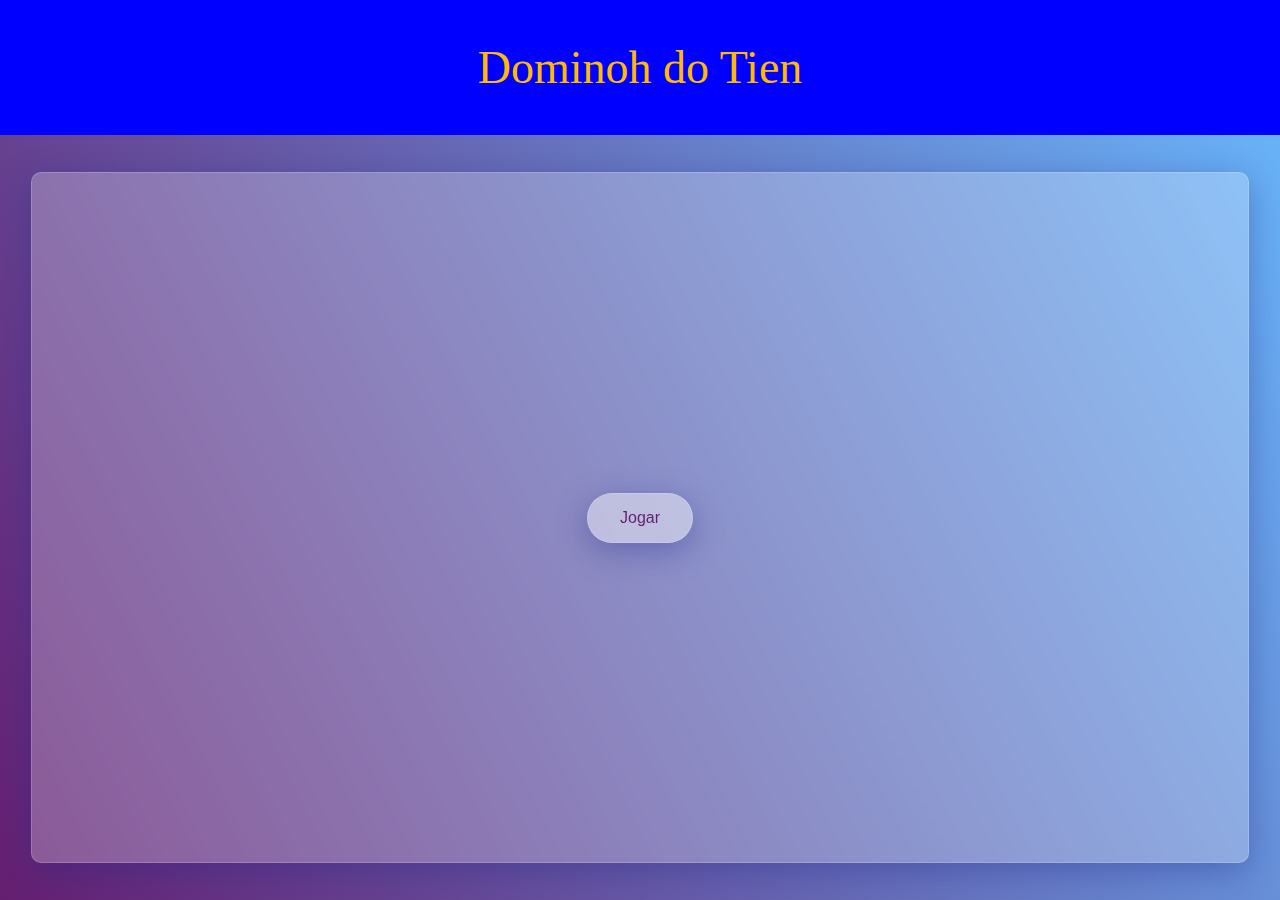
==== index.html @ e02519c8 "Merge pull request #1 from DanielMelloo/main" ====
<!DOCTYPE html>
<html lang="en">
<head>
    <meta charset="UTF-8">
    <meta http-equiv="X-UA-Compatible" content="IE=edge">
    <meta name="viewport" content="width=device-width, initial-scale=1.0">
    <link rel="stylesheet" href="style.css">
    <title>Dominoh do Tien</title>
</head>
<body>
    <div class="main">
        <div class="header">
           
            <div class="headerContent">
                
            </div>
            <div class="headerContent" id="headerTitle">
                <span>Dominoh do Tien</span>
            </div>
            <div class="headerContent">

            </div>
            
        </div>

        <div class="page">
            <div class="gameContainer">

                <!-- 
                    Botão by Baniel
                 -->
                
                <a class="playButton2" href="./game/game.html">
                    Jogar
                </a>


                <!-- 
                    Botão by Thiago
                -->

               <!-- <div class="playBox">
                <div></div>
                <div></div>
                    <div class="playTitle">
                        <span>Dominoh do Tien</span>
                    </div>
                    <div class="playButton">
                        <a href="./game/game.html"><button>Jogar</button></a>
                    </div>
                    <div></div>
                    <div></div>
               </div> -->
                
            </div>
        </div>
    </div>
</body>
</html>
---- style.css ----
body{
    margin: 0;
    background-color: #c4c4c4;
    display: flex;
    flex-direction: column;
    
}
.header{
    display: flex;
    flex-direction: row;
    background-color: blue;
    height: 15vh;
    

}
.headerContent{
    width: 100%;
    display: flex;
    flex-direction: row;
    justify-content: center;
    align-items: center;
}
#headerTitle{
    color: rgb(255, 187, 0);
    font-size: 46px;
}
.page{
    display: flex ;
    justify-content: center;
    align-items: center;
    /* background-color: #7037cd; */
    width: 100vw;
    height: 85vh;
    background: rgb(101,31,113);
    background: linear-gradient(63deg, rgba(101,31,113,1) 0%, rgba(104,178,248,1) 100%);

}
.gameContainer{

    /* ==================== */
    /* Estilização de Vidro */
    /* ==================== */

    background: rgba( 255, 255, 255, 0.25 );
    box-shadow: 0 8px 32px 0 rgba( 31, 38, 135, 0.37 );
    backdrop-filter: blur( 3px );
    -webkit-backdrop-filter: blur( 3px );
    border-radius: 10px;
    border: 1px solid rgba( 255, 255, 255, 0.18 );


    width: 95%;
    height: 90%;
    display: flex;
    flex-direction: column;
    align-items: center;
    justify-content: center;

}
.playBox{

    /* =========== */
    /* Estilização */
    /* =========== */

    border-radius: 47px;
    background: #1c0345;

    background-color:aqua;
    height: 50vh;
    width: 50vh;
    display: flex;
    flex-direction: column;
    justify-content: space-between;
    align-items: center; 
    
}
.playTitle{
    display: flex;
    flex-direction: column;
    align-items: center;
    font-size: 22px;
}

.playButton2{

    /* ============================ */
    /* Tamanho e Aparência do Botão */
    /* ============================ */

    border-radius: 47px;
    padding: 15px 32px;
    cursor: pointer;
    margin: 4px 2px;

/* 
    height: 10vw;
    width: 20vh;

    height: 10vmin;
    height: 15vmax;
    width: 10vmin; 
    width: 30vmax; 
    
*/

        /* ==================== */
        /* Estilização de Vidro */
        /* ==================== */

        background: rgba( 255, 255, 255, 0.25 );
        box-shadow: 0 8px 32px 0 rgba( 31, 38, 135, 0.37 );
        backdrop-filter: blur( 3px );
        -webkit-backdrop-filter: blur( 3px );
        border: 1px solid rgba( 255, 255, 255, 0.18 );

    /* ============================ */
    /* Tamanho e Aparência do Texto */
    /* ============================ */

    text-size-adjust: 80%;
    text-align: center;
    justify-content: center;
    overflow: auto;
    font-family: sans-serif;
    text-decoration: none;
    -webkit-text-fill-color:#651f71;
    display: inline-block;
    font-size: 16px;
}
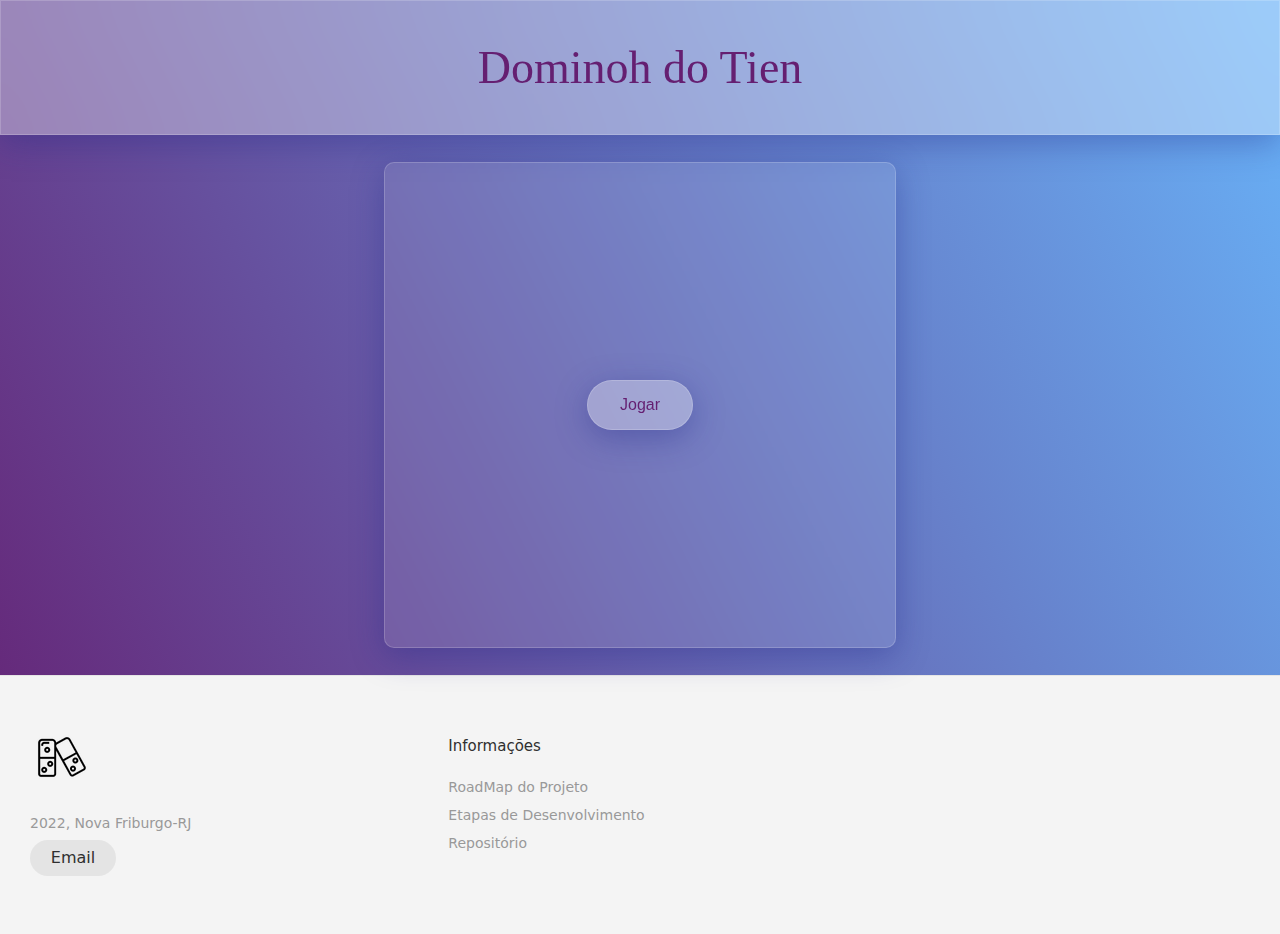
==== commit 7e4e2f61: "Second Commit" ====
--- a/index.html
+++ b/index.html
@@ -1,14 +1,16 @@
 <!DOCTYPE html>
-<html lang="en">
+<html lang="pt_br">
 <head>
     <meta charset="UTF-8">
     <meta http-equiv="X-UA-Compatible" content="IE=edge">
     <meta name="viewport" content="width=device-width, initial-scale=1.0">
     <link rel="stylesheet" href="style.css">
-    <title>Dominoh do Tien</title>
+    <title>
+        "Dominoh do Tien"</title>
 </head>
 <body>
     <div class="main">
+
         <div class="header">
            
             <div class="headerContent">
@@ -26,34 +28,50 @@
         <div class="page">
             <div class="gameContainer">
 
-                <!-- 
-                    Botão by Baniel
-                 -->
-                
-                <a class="playButton2" href="./game/game.html">
+                <a class="playButton" href="./game/game.html">
                     Jogar
                 </a>
 
-
-                <!-- 
-                    Botão by Thiago
-                -->
-
-               <!-- <div class="playBox">
-                <div></div>
-                <div></div>
-                    <div class="playTitle">
-                        <span>Dominoh do Tien</span>
-                    </div>
-                    <div class="playButton">
-                        <a href="./game/game.html"><button>Jogar</button></a>
-                    </div>
-                    <div></div>
-                    <div></div>
-               </div> -->
-                
             </div>
         </div>
+
+        <footer class="footer">
+            <div class="footerBox">
+              <h1 class="footerLogo">
+                <img src = "assets/dominologo.svg" alt="Logo"/>
+              </h1>
+          
+              <address>
+                2022, Nova Friburgo-RJ<br>
+          
+                <a class="footerEmailContact" href="mailto:dominohmodelagem2022@gmail.com">Email</a>
+              </address>
+            </div>
+          
+            <ul class="footerNav">
+                <li class="navItens">
+                    <h2 class="navTitle">Informações</h2>
+          
+                    <ul class="navUl">
+                    <li>
+                        <a href="https://miro.com/app/board/uXjVPI9sWDk=/?share_link_id=49944206060" target="_blank">RoadMap do Projeto</a>
+                    </li>
+            
+                    <li>
+                        <a href="https://docs.google.com/document/d/1-sLnPG-cm2krvLi3ErKQLr4RWwbdGIAK3DshcIj1DjU/edit?usp=sharing" target="_blank">Etapas de Desenvolvimento</a>
+                    </li>
+
+                    <li>
+                        <a href="https://github.com/Orkthi/Domino-game" target="_blank">Repositório</a>
+                    </li>
+                    
+
+                    </ul>
+
+                </li>
+            </ul>
+        </footer>
+    
     </div>
 </body>
 </html>--- a/style.css
+++ b/style.css
@@ -1,41 +1,116 @@
+html{
+  min-height: 100%;
+}
+
 body{
-    margin: 0;
-    background-color: #c4c4c4;
-    display: flex;
-    flex-direction: column;
-    
+  min-height: 100%;
+  margin: 0;
+  padding: 0;
+  background-color: #c4c4c4;
+  display: flex;
+  flex-direction: column;
+
+  /* ========= */
+  /* Gradiente */
+  /* ========= */
+
+  background: rgb(101,31,113);
+  background: linear-gradient(63deg, rgba(101,31,113,1) 0%, rgba(104,178,248,1) 100%);
 }
 .header{
-    display: flex;
-    flex-direction: row;
-    background-color: blue;
-    height: 15vh;
-    
-
+  display: flex;
+  flex-direction: row;
+  height: 15vh;
+
+  /* ==================== */
+  /* Estilização de Vidro */
+  /* ==================== */
+
+  background: rgba( 255, 255, 255, 0.35 );
+  box-shadow: 0 8px 32px 0 rgba( 31, 38, 135, 0.37 );
+  backdrop-filter: blur( 19px );
+  -webkit-backdrop-filter: blur( 19px );
+  border: 1px solid rgba( 255, 255, 255, 0.18 );
 }
 .headerContent{
-    width: 100%;
-    display: flex;
-    flex-direction: row;
-    justify-content: center;
-    align-items: center;
+  width: 100%;
+  display: flex;
+  flex-direction: row;
+  justify-content: center;
+  align-items: center;
 }
 #headerTitle{
-    color: rgb(255, 187, 0);
-    font-size: 46px;
+  color:   #651f71;
+  font-size: 46px;
+  
 }
 .page{
-    display: flex ;
-    justify-content: center;
-    align-items: center;
-    /* background-color: #7037cd; */
-    width: 100vw;
-    height: 85vh;
-    background: rgb(101,31,113);
-    background: linear-gradient(63deg, rgba(101,31,113,1) 0%, rgba(104,178,248,1) 100%);
-
+  display: flex ;
+  justify-content: center;
+  align-items: center;
+  width: 100%;
+  height: 60vh;
 }
 .gameContainer{
+
+  /* ==================== */
+  /* Estilização de Vidro */
+  /* ==================== */
+
+  background: rgba( 255, 255, 255, 0.1 );
+  box-shadow: 0 8px 32px 0 rgba( 31, 38, 135, 0.37 );
+  backdrop-filter: blur( 3px );
+  -webkit-backdrop-filter: blur( 3px );
+  border-radius: 10px;
+  border: 1px solid rgba( 255, 255, 255, 0.18 );
+
+  /* ========= */
+  /* Aparência */
+  /* ========= */
+
+  width: 60%;
+  height: 80%;
+  margin: 50px;
+  display: flex;
+  flex-direction: column;
+  align-items: center;
+  justify-content: center;
+
+}
+.playBox{
+
+  /* =========== */
+  /* Estilização */
+  /* =========== */
+
+  border-radius: 47px;
+  background: #1c0345;
+
+  background-color:aqua;
+  height: 50vh;
+  width: 50vh;
+  display: flex;
+  flex-direction: column;
+  justify-content: space-between;
+  align-items: center; 
+    
+}
+.playTitle{
+  display: flex;
+  flex-direction: column;
+  align-items: center;
+  font-size: 22px;
+}
+.playButton{
+
+  /* ============================ */
+  /* Tamanho e Aparência do Botão */
+  /* ============================ */
+
+  border-radius: 47px;
+  padding: 15px 32px;
+  cursor: pointer;
+  margin: 4px 2px;
 
     /* ==================== */
     /* Estilização de Vidro */
@@ -45,86 +120,150 @@
     box-shadow: 0 8px 32px 0 rgba( 31, 38, 135, 0.37 );
     backdrop-filter: blur( 3px );
     -webkit-backdrop-filter: blur( 3px );
-    border-radius: 10px;
     border: 1px solid rgba( 255, 255, 255, 0.18 );
 
-
-    width: 95%;
-    height: 90%;
+  /* ============================ */
+  /* Tamanho e Aparência do Texto */
+  /* ============================ */
+
+  text-size-adjust: 80%;
+  text-align: center;
+  justify-content: center;
+  overflow: auto;
+  font-family: sans-serif;
+  text-decoration: none;
+  -webkit-text-fill-color:#651f71;
+  display: inline-block;
+  font-size: 16px;
+}
+
+/* ====== */
+/* Footer */
+/* ====== */
+
+*, *:before, *:after {
+    box-sizing: border-box;
+  }
+  
+  .footer {
+    /* ============== */
+    /* Posicionamento */
+    /* ============== */
+
+    width: 100%;
+    bottom: 0px;
+    
+    grid-template-rows: auto 1fr auto;
+    padding: 30px 30px 20px 30px;
+    
+
+    /* =================== */
+    /* Definições da Fonte */
+    /* =================== */
+
+    font-family: acumin-pro, system-ui, sans-serif;
+    font-size: 14px;
+
+    /* ========================= */
+    /* Alinhamento dos Elementos */
+    /* ========================= */
+    
+    flex-flow: row wrap;
+    align-items: start;
     display: flex;
-    flex-direction: column;
+    
+    /* ========= */
+    /* Aparência */
+    /* ========= */
+    
+    border-top: 1px solid #e5e5e5;
+    background-color: #f4f4f4;
+    color: #2f2f2f;
+  }
+
+  .footer > * {
+    flex:  1 100%;
+  }
+  
+  .footerBox {
+    margin-right: 1.25em;
+    margin-bottom: 2em;
+    
+  }
+  
+  .footerBox h2 {
+    margin-top: 1.3em;
+    font-size: 15px;
+    font-weight: 400;
+  }
+  
+  .navTitle {
+    font-weight: 400;
+    font-size: 15px;
+  }
+  
+  .footer address {
+    font-style: normal;
+    color: #999;
+  } 
+  
+  .footerEmailContact {
+    display: flex;
     align-items: center;
     justify-content: center;
-
-}
-.playBox{
-
-    /* =========== */
-    /* Estilização */
-    /* =========== */
-
-    border-radius: 47px;
-    background: #1c0345;
-
-    background-color:aqua;
-    height: 50vh;
-    width: 50vh;
+    height: 36px;
+    max-width: max-content;
+    background-color: rgb(33, 33, 33, 0.07);
+    border-radius: 100px;
+    color: #2f2f2f;
+    line-height: 0;
+    margin: 0.6em 0;
+    font-size: 1rem;
+    padding: 0 1.3em;
+  }
+  
+  .footer ul {
+    list-style: none;
+    padding-left: 0;
+  }
+  
+  .footer li {
+    line-height: 2em;
+  }
+  
+  .footer a {
+    text-decoration: none;
+  }
+  
+  .footerNav {
     display: flex;
-    flex-direction: column;
-    justify-content: space-between;
-    align-items: center; 
-    
-}
-.playTitle{
-    display: flex;
-    flex-direction: column;
-    align-items: center;
-    font-size: 22px;
-}
-
-.playButton2{
-
-    /* ============================ */
-    /* Tamanho e Aparência do Botão */
-    /* ============================ */
-
-    border-radius: 47px;
-    padding: 15px 32px;
-    cursor: pointer;
-    margin: 4px 2px;
-
-/* 
-    height: 10vw;
-    width: 20vh;
-
-    height: 10vmin;
-    height: 15vmax;
-    width: 10vmin; 
-    width: 30vmax; 
-    
-*/
-
-        /* ==================== */
-        /* Estilização de Vidro */
-        /* ==================== */
-
-        background: rgba( 255, 255, 255, 0.25 );
-        box-shadow: 0 8px 32px 0 rgba( 31, 38, 135, 0.37 );
-        backdrop-filter: blur( 3px );
-        -webkit-backdrop-filter: blur( 3px );
-        border: 1px solid rgba( 255, 255, 255, 0.18 );
-
-    /* ============================ */
-    /* Tamanho e Aparência do Texto */
-    /* ============================ */
-
-    text-size-adjust: 80%;
-    text-align: center;
-    justify-content: center;
-    overflow: auto;
-    font-family: sans-serif;
-    text-decoration: none;
-    -webkit-text-fill-color:#651f71;
-    display: inline-block;
-    font-size: 16px;
-}+    flex-flow: row wrap;
+  }
+  
+  .footerNav > * {
+    flex: 1 50%;
+    margin-right: 1.25em;
+  }
+  
+  .navUl a {
+    color: #999;
+  }
+  
+@media screen and (min-width: 40.375em) {
+.footerNav > * {
+  flex: 1;
+}
+
+.footerBox{
+  flex: 1 0px;
+}
+
+.footerNav {
+  flex: 2 0px;
+}
+.gameContainer{
+  width: 40%;
+  height: 90%;
+}
+
+}
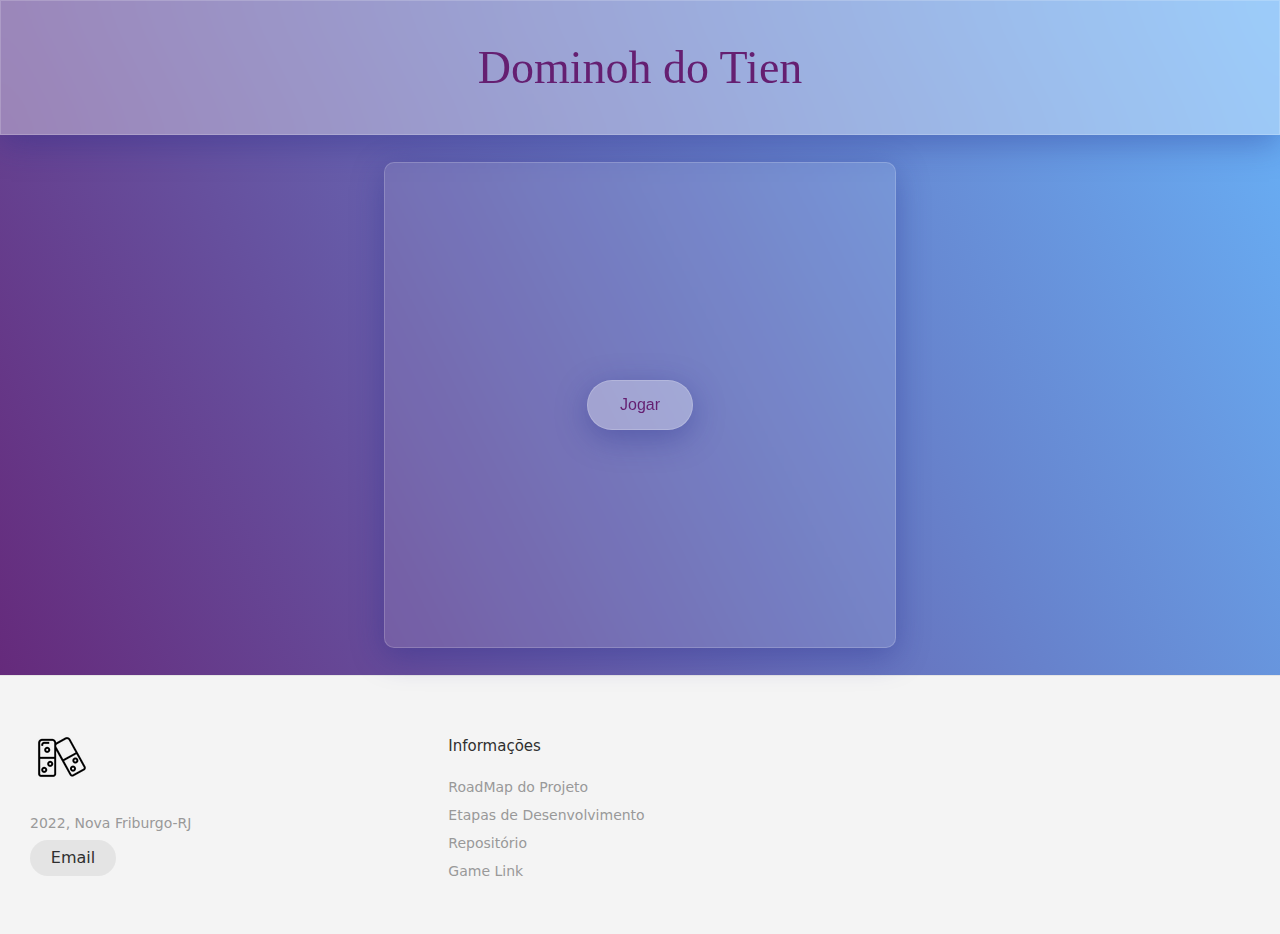
==== commit a52fe104: "Malha Definida e Layout Alternativo" ====
--- a/index.html
+++ b/index.html
@@ -5,24 +5,25 @@
     <meta http-equiv="X-UA-Compatible" content="IE=edge">
     <meta name="viewport" content="width=device-width, initial-scale=1.0">
     <link rel="stylesheet" href="style.css">
-    <title>
-        "Dominoh do Tien"</title>
+
+    <title>Dominoh do Tien</title>
+    <link rel="icon" href="/assets/dominologo.svg" type="image/x-icon">
 </head>
 <body>
     <div class="main">
 
         <div class="header">
-           
+
             <div class="headerContent">
-                
+
             </div>
             <div class="headerContent" id="headerTitle">
-                <span>Dominoh do Tien</span>
+                <span translate="no">Dominoh do Tien</span>
             </div>
             <div class="headerContent">
 
             </div>
-            
+
         </div>
 
         <div class="page">
@@ -35,43 +36,48 @@
             </div>
         </div>
 
-        <footer class="footer">
-            <div class="footerBox">
-              <h1 class="footerLogo">
-                <img src = "assets/dominologo.svg" alt="Logo"/>
-              </h1>
-          
-              <address>
-                2022, Nova Friburgo-RJ<br>
-          
-                <a class="footerEmailContact" href="mailto:dominohmodelagem2022@gmail.com">Email</a>
-              </address>
-            </div>
-          
-            <ul class="footerNav">
-                <li class="navItens">
-                    <h2 class="navTitle">Informações</h2>
-          
-                    <ul class="navUl">
-                    <li>
-                        <a href="https://miro.com/app/board/uXjVPI9sWDk=/?share_link_id=49944206060" target="_blank">RoadMap do Projeto</a>
-                    </li>
-            
-                    <li>
-                        <a href="https://docs.google.com/document/d/1-sLnPG-cm2krvLi3ErKQLr4RWwbdGIAK3DshcIj1DjU/edit?usp=sharing" target="_blank">Etapas de Desenvolvimento</a>
-                    </li>
 
-                    <li>
-                        <a href="https://github.com/Orkthi/Domino-game" target="_blank">Repositório</a>
-                    </li>
-                    
 
-                    </ul>
+    </div>
 
+    <footer class="footer">
+        <div class="footerBox">
+          <h1 class="footerLogo">
+            <img src = "assets/dominologo.svg" alt="Logo"/>
+          </h1>
+
+          <address>
+            2022, Nova Friburgo-RJ<br>
+
+            <a class="footerEmailContact" href="mailto:dominohmodelagem2022@gmail.com">Email</a>
+          </address>
+        </div>
+
+        <ul class="footerNav">
+            <li class="navItens">
+                <h2 class="navTitle">Informações</h2>
+
+                <ul class="navUl">
+                <li>
+                    <a href="https://miro.com/app/board/uXjVPI9sWDk=/?share_link_id=49944206060" target="_blank">RoadMap do Projeto</a>
                 </li>
-            </ul>
-        </footer>
-    
-    </div>
+
+                <li>
+                    <a href="https://docs.google.com/document/d/1-sLnPG-cm2krvLi3ErKQLr4RWwbdGIAK3DshcIj1DjU/edit?usp=sharing" target="_blank">Etapas de Desenvolvimento</a>
+                </li>
+
+                <li>
+                    <a href="https://github.com/Orkthi/Domino-game" target="_blank">Repositório</a>
+                </li>
+
+                <li>
+                    <a href="game copy/game.html" target="_blank">Game Link</a>
+                </li>
+
+                </ul>
+
+            </li>
+        </ul>
+    </footer>
 </body>
 </html>--- a/style.css
+++ b/style.css
@@ -1,3 +1,7 @@
+.root{
+  --scrollbar-bg: rgb(30, 253, 0);
+}
+
 html{
   min-height: 100%;
 }
@@ -15,8 +19,9 @@
   /* ========= */
 
   background: rgb(101,31,113);
-  background: linear-gradient(63deg, rgba(101,31,113,1) 0%, rgba(104,178,248,1) 100%);
-}
+  background: linear-gradient(63deg, rgba(101,31,113,1) 0%, rgba(104,178,248,1) 100%);;
+}
+
 .header{
   display: flex;
   flex-direction: row;
@@ -42,7 +47,7 @@
 #headerTitle{
   color:   #651f71;
   font-size: 46px;
-  
+
 }
 .page{
   display: flex ;
@@ -92,8 +97,8 @@
   display: flex;
   flex-direction: column;
   justify-content: space-between;
-  align-items: center; 
-    
+  align-items: center;
+
 }
 .playTitle{
   display: flex;
@@ -144,18 +149,18 @@
 *, *:before, *:after {
     box-sizing: border-box;
   }
-  
+
   .footer {
     /* ============== */
     /* Posicionamento */
     /* ============== */
 
     width: 100%;
-    bottom: 0px;
-    
+    bottom: 0;
+
     grid-template-rows: auto 1fr auto;
     padding: 30px 30px 20px 30px;
-    
+
 
     /* =================== */
     /* Definições da Fonte */
@@ -167,15 +172,15 @@
     /* ========================= */
     /* Alinhamento dos Elementos */
     /* ========================= */
-    
+
     flex-flow: row wrap;
     align-items: start;
     display: flex;
-    
+
     /* ========= */
     /* Aparência */
     /* ========= */
-    
+
     border-top: 1px solid #e5e5e5;
     background-color: #f4f4f4;
     color: #2f2f2f;
@@ -184,29 +189,29 @@
   .footer > * {
     flex:  1 100%;
   }
-  
+
   .footerBox {
     margin-right: 1.25em;
     margin-bottom: 2em;
-    
-  }
-  
+
+  }
+
   .footerBox h2 {
     margin-top: 1.3em;
     font-size: 15px;
     font-weight: 400;
   }
-  
+
   .navTitle {
     font-weight: 400;
     font-size: 15px;
   }
-  
+
   .footer address {
     font-style: normal;
     color: #999;
-  } 
-  
+  }
+
   .footerEmailContact {
     display: flex;
     align-items: center;
@@ -221,34 +226,34 @@
     font-size: 1rem;
     padding: 0 1.3em;
   }
-  
+
   .footer ul {
     list-style: none;
     padding-left: 0;
   }
-  
+
   .footer li {
     line-height: 2em;
   }
-  
+
   .footer a {
     text-decoration: none;
   }
-  
+
   .footerNav {
     display: flex;
     flex-flow: row wrap;
   }
-  
+
   .footerNav > * {
     flex: 1 50%;
     margin-right: 1.25em;
   }
-  
+
   .navUl a {
     color: #999;
   }
-  
+
 @media screen and (min-width: 40.375em) {
 .footerNav > * {
   flex: 1;
@@ -265,5 +270,27 @@
   width: 40%;
   height: 90%;
 }
-
-}
+}
+
+::-webkit-scrollbar {
+  width: 10px;
+  border-radius: 10px;
+}
+
+::-webkit-scrollbar-thumb {
+  background-color: rgba(5, 5, 5, 0.4);
+  border-radius:  50px;
+
+}
+
+body::-webkit-scrollbar-track {
+  background: #7037cd;
+
+}
+
+::-webkit-scrollbar-thumb:hover{
+  background: #506ee5;
+
+}
+
+/* background: rbga(1 2 3 / 40%); */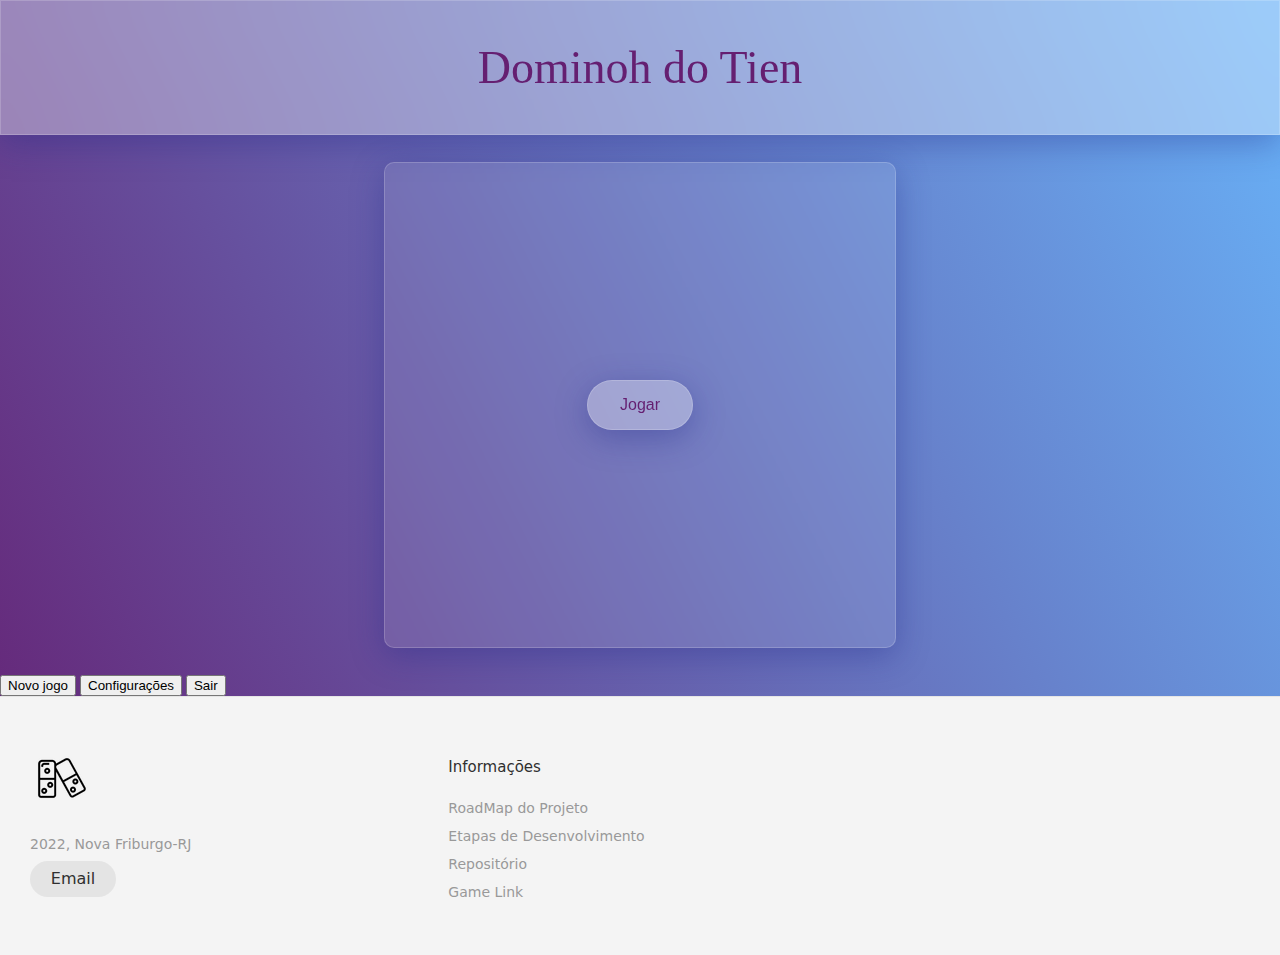
==== commit 41062ec9: "medu_game" ====
--- a/index.html
+++ b/index.html
@@ -39,7 +39,27 @@
 
 
     </div>
+    <div id="menu">
+        <button id="new-game-button" onclick="newGame()">Novo jogo</button>
+        <button id="settings-button" onclick="openSettings()">Configurações</button>
+        <button id="quit-button" onclick="quit()">Sair</button>
+      </div>
+    <script src="backend.js"></script>
 
+
+    <script>
+        function newGame() {
+          console.log("Novo jogo iniciado");
+        }
+  
+        function openSettings() {
+          console.log("Configurações abertas");
+        }
+  
+        function quit() {
+          window.close();
+        }
+      </script>
     <footer class="footer">
         <div class="footerBox">
           <h1 class="footerLogo">
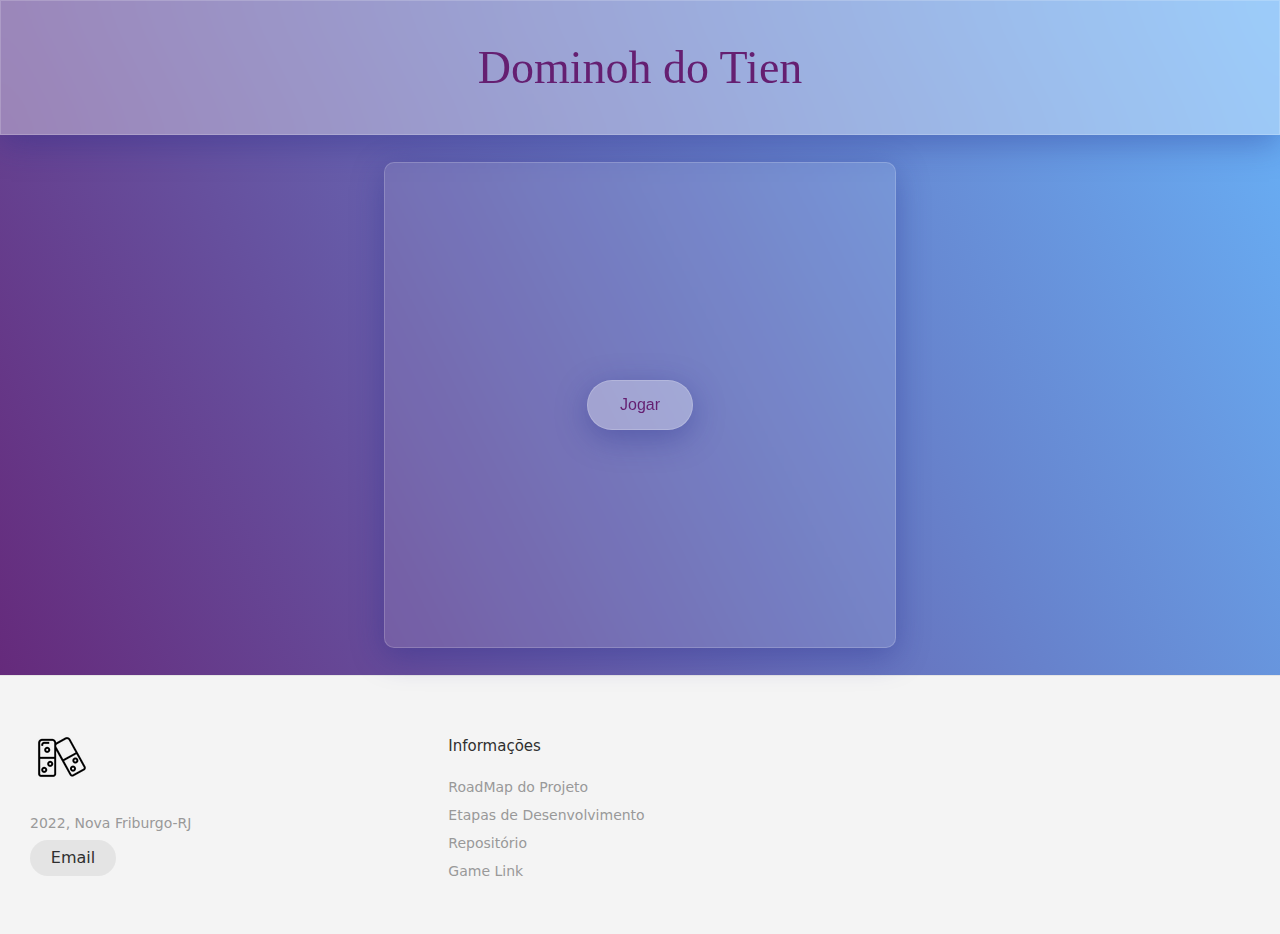
==== commit 4aa2f7b0: "Correções e início de integração com back" ====
--- a/index.html
+++ b/index.html
@@ -7,7 +7,7 @@
     <link rel="stylesheet" href="style.css">
 
     <title>Dominoh do Tien</title>
-    <link rel="icon" href="/assets/dominologo.svg" type="image/x-icon">
+    <link rel="icon" href="./assets/dominologo.svg" type="image" sizes="16x16">
 </head>
 <body>
     <div class="main">
@@ -39,27 +39,7 @@
 
 
     </div>
-    <div id="menu">
-        <button id="new-game-button" onclick="newGame()">Novo jogo</button>
-        <button id="settings-button" onclick="openSettings()">Configurações</button>
-        <button id="quit-button" onclick="quit()">Sair</button>
-      </div>
-    <script src="backend.js"></script>
 
-
-    <script>
-        function newGame() {
-          console.log("Novo jogo iniciado");
-        }
-  
-        function openSettings() {
-          console.log("Configurações abertas");
-        }
-  
-        function quit() {
-          window.close();
-        }
-      </script>
     <footer class="footer">
         <div class="footerBox">
           <h1 class="footerLogo">
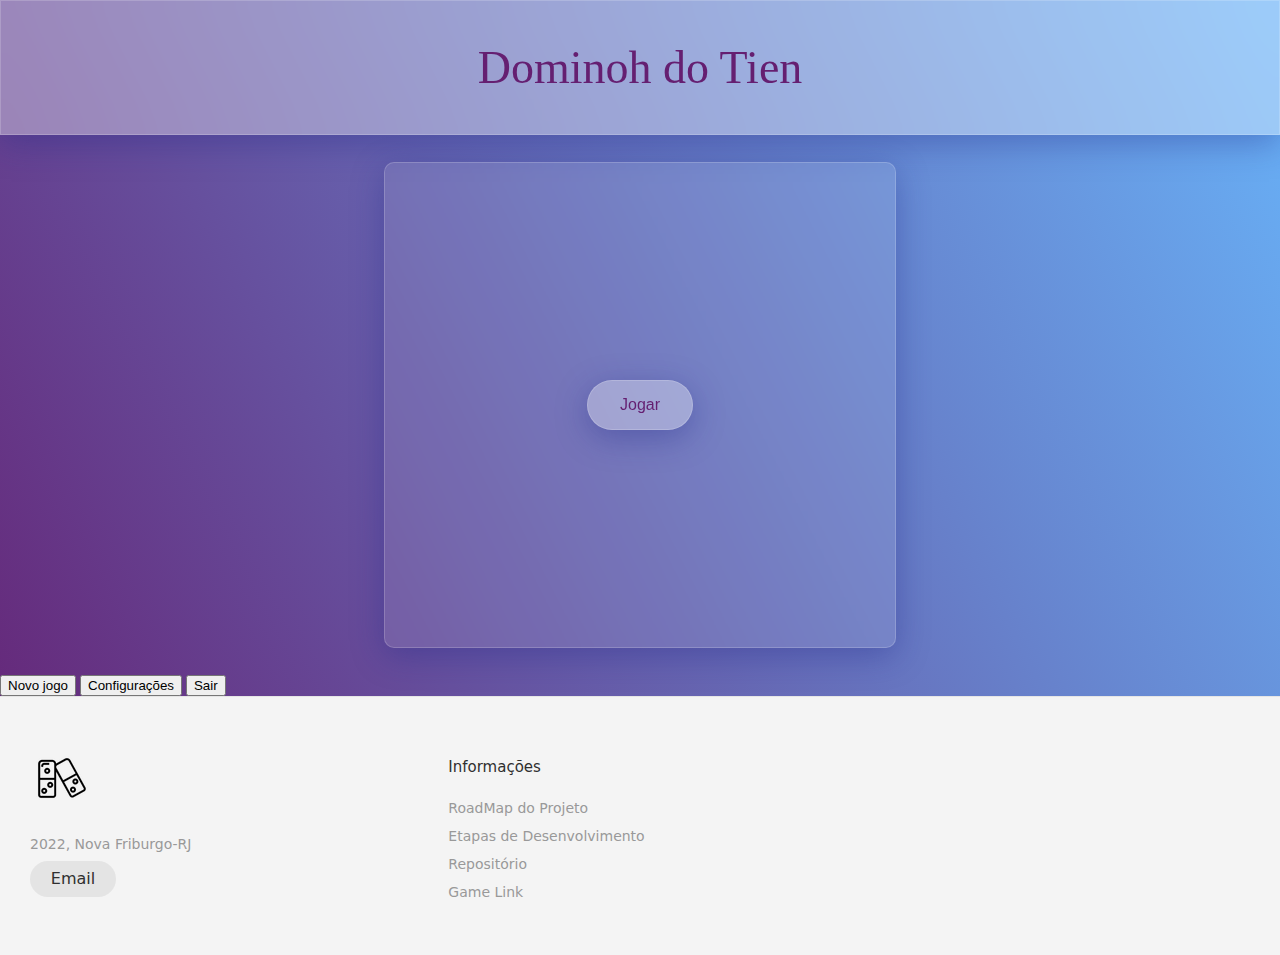
==== commit c3438e4a: "Merge branch 'main' into Second-Master" ====
--- a/index.html
+++ b/index.html
@@ -40,6 +40,29 @@
 
     </div>
 
+
+    <div id="menu">
+        <button id="new-game-button" onclick="newGame()">Novo jogo</button>
+        <button id="settings-button" onclick="openSettings()">Configurações</button>
+        <button id="quit-button" onclick="quit()">Sair</button>
+      </div>
+    <script src="backend.js"></script>
+
+
+
+    <script>
+        function newGame() {
+          console.log("Novo jogo iniciado");
+        }
+  
+        function openSettings() {
+          console.log("Configurações abertas");
+        }
+  
+        function quit() {
+          window.close();
+        }
+      </script>
     <footer class="footer">
         <div class="footerBox">
           <h1 class="footerLogo">
